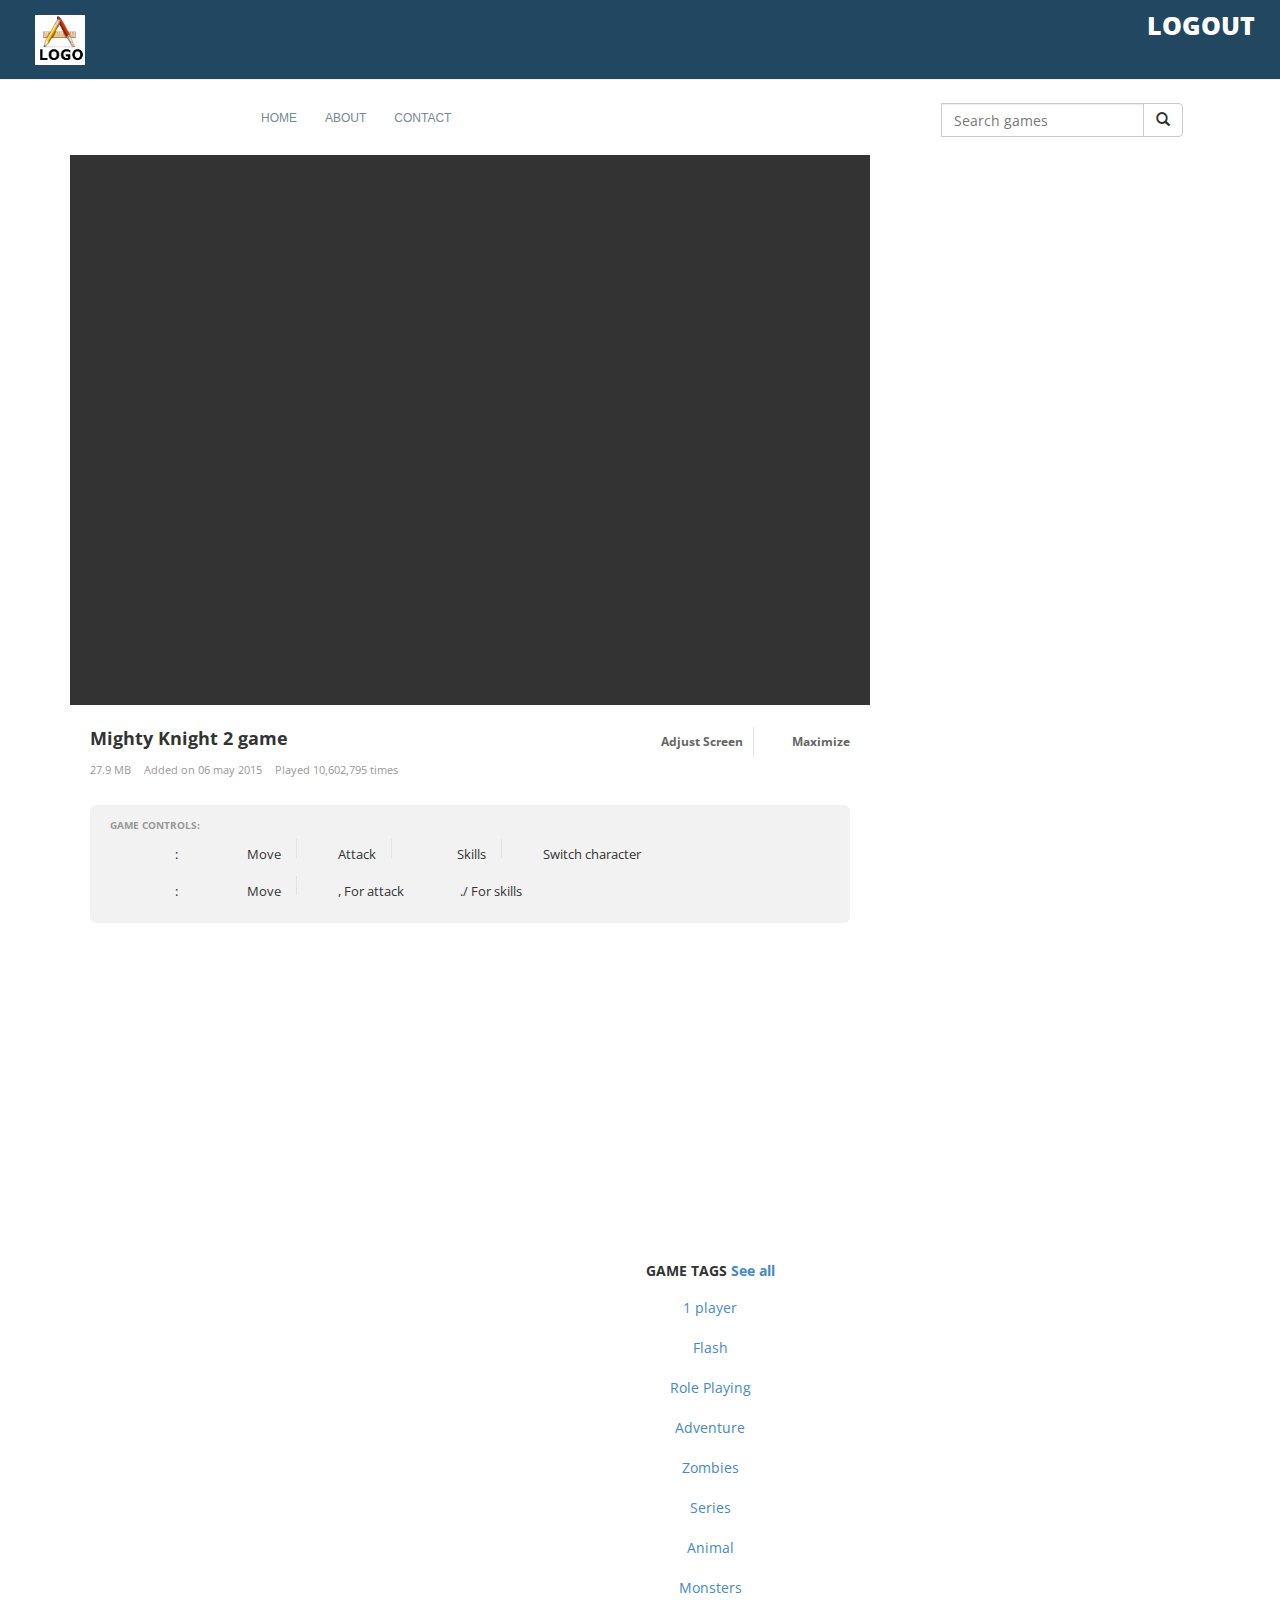
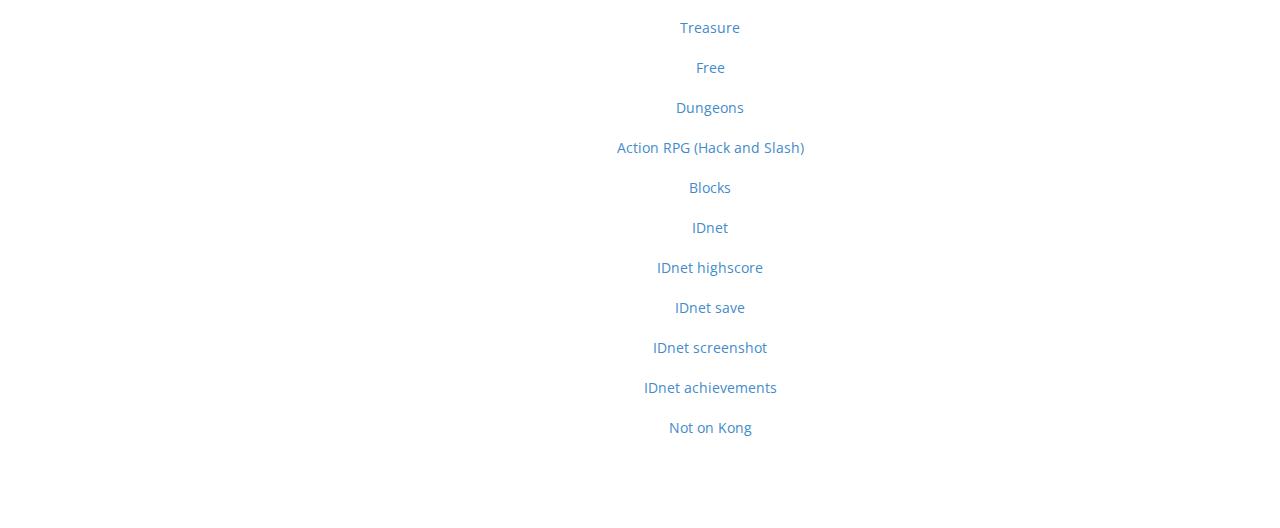
==== game-detail.html @ 51ca559b "init" ====
﻿<!DOCTYPE html>
<html xmlns="http://www.w3.org/1999/xhtml">
<head>
      <meta charset="utf-8" />
    <meta name="viewport" content="width=device-width, initial-scale=1.0" />
    <title>Simple Responsive Admin</title>
	<!-- BOOTSTRAP STYLES-->
    <link href="assets/css/bootstrap.css" rel="stylesheet" />
     <!-- FONTAWESOME STYLES-->
    <link href="assets/css/font-awesome.css" rel="stylesheet" />
        <!-- CUSTOM STYLES-->
    <link href="assets/css/custom.css" rel="stylesheet" />
     <!-- GOOGLE FONTS-->
   <link href='http://fonts.googleapis.com/css?family=Open+Sans' rel='stylesheet' type='text/css' />
</head>
<body>
     
           
          
    <div id="wrapper">
         <div class="navbar navbar-inverse navbar-fixed-top">
            <div class="adjust-nav">
                <div class="navbar-header">
                    <button type="button" class="navbar-toggle" data-toggle="collapse" data-target=".sidebar-collapse">
                        <span class="icon-bar"></span>
                        <span class="icon-bar"></span>
                        <span class="icon-bar"></span>
                    </button>
                    <a class="navbar-brand" href="#">
                        <img src="assets/img/logo.png"  height="50px" width="50px"/>

                    </a>
                    
                </div>
              
                <span class="logout-spn" >
                  <a href="#" style="color:#fff;">LOGOUT</a>  

                </span>
            </div>
        </div>

        <!-- /. NAV SIDE  -->
        <div id="page-wrapper-detail" >
            <div id="page-inner-detail">
				<div class="row">
					<div class="header_top">
					  <div class="header_top_left only-desktop">
						<ul class="top_nav col-lg-12">
						  <li><a href="index.html">Home</a></li>
						  <li><a href="#">About</a></li>
						  <li><a href="#">Contact</a></li>
						</ul>
					  </div>
					  <form accept-charset="UTF-8" action="/search" class="navbar-form" id="items-search-form" method="get">
						<div style="display:none"><input name="utf8" type="hidden" value="✓"></div>
						<div class="input-group">
						  <input id="kind" name="kind" type="hidden" value="game">
						  <input class="form-control query ui-autocomplete-input" id="q" name="q" placeholder="Search games" type="text" autocomplete="off">
						  <span class="input-group-btn">
							<button class="btn btn-default" type="submit">
							  <i class="glyphicon glyphicon-search"></i>
							</button>
						  </span>
						</div>
					</form>
					  <!-- <div class="header_top_right">
						<form action="#" class="search_form">
						  <input type="text" placeholder="Text to Search">
						  <input type="submit" value="">
						</form>
					  </div> -->
					</div>
				</div>              

             <!-- /. PAGE INNER  -->
            </div>
         <!-- /. PAGE WRAPPER  -->
        </div>
         
        <div class="container">
        	<div class="row item-show" itemscope="" itemtype="https://schema.org/VideoGame">
        		<div class="box no-padding item-rendering">
        			<div class="content">
        				<meta content="application/x-shockwave-flash" itemprop="fileFormat">
				      	<meta content="Windows, Macintosh, Linux, Chrome OS" itemprop="operatingSystem">
				      	<div class="item-container" data-focus-html5-content="false" data-focus-object="true" data-item-height="550" data-item-ratio-tolerant="false" data-item-supports-resizing="true" data-item-width="800" data-maximize="false" id="item-container">
			            <object classid="" width="800" height="550" id="afgv" class="afgv smart-frame-item-direct-container" data-supports-resizing="true" data-ratio-tolerant="false" align="middle">
						  <!--allowScriptAccess must always be set to always-->
						  <param name="allowScriptAccess" value="always">
						  <param name="allowFullScreen" value="false">
						  <param name="movie" value="http://img-ak.y8.com/swf/ima3_preloader_1.5.swf">
						  <param name="quality" value="high">
						  <param name="bgcolor" value="#ffffff">
						  <param name="flashvars" value="">
						  <embed src="http://img-ak.y8.com/swf/ima3_preloader_1.5.swf" class="afgv smart-frame-item-direct-container" data-supports-resizing="true" data-ratio-tolerant="false" quality="high" bgcolor="#000000" width="800" height="550" name="preloader" align="middle" allowscriptaccess="always" allowfullscreen="false" type="application/x-shockwave-flash" flashvars="" pluginspage="http://www.adobe.com/go/getflashplayer">
						</object>


				    <div style="position:relative;">
					  <object width="800" height="550" id="flash-content" align="middle" class="item-direct-container resizable afgv-item" style="display: block;">
					    <param name="allowScriptAccess" value="always">
					    <param name="quality" value="high">
					    <param name="wmode" value="window">
					    <param name="allowfullscreen" value="false">
					    <param name="allowfullscreeninteractive" value="false">
					    <param name="fullScreenAspectRatio" value="">
					    <param name="quality" value="">
					    <param name="play" value="true">
					    <param name="loop" value="true">
					    <param name="menu" value="">
					    <param name="hasPriority" value="true">
					  </object>
					</div>
				</div>
        			</div>
        			<div class="infos" id="details">
        				<h1 itemprop="name">
				          Mighty Knight 2 game
				        </h1>
				        <div class="screen-size-actions">
				        	<a class="adjust-button" href="#" id="adjust-button" style="display: inline-block;">
								<svg width="16px" height="14px" viewBox="0 2 16 14" version="1.1" xmlns="http://www.w3.org/2000/svg" xmlns:xlink="http://www.w3.org/1999/xlink">
								  <path id="Rectangle-49" stroke="none" fill="#999999" fill-rule="evenodd"></path>
								</svg>
							    Adjust Screen
							</a>
							<a class="maximize-button" href="#" id="maximize-button">
							   	<svg width="16px" height="14px" viewBox="0 2 16 14" version="1.1" xmlns="http://www.w3.org/2000/svg" xmlns:xlink="http://www.w3.org/1999/xlink">
							  	<path id="Rectangle-49" stroke="none" fill="#999999" fill-rule="evenodd"></path>
								</svg>
							    Maximize
							</a>
				        </div>
				        <div class="sub-infos">
				          <span>
				            27.9 MB
				          </span>
				        <span>
				          <span itemprop="datePublished">Added on 06 may 2015</span>
				          <span>Played 10,602,795 times</span>
				        </span>
				      </div>
				      <div class="row controls">
				          <div class="col-md-12">
				            <h5>Game controls:</h5>
				              <div class="keys-for-game centered-list">
								  <ul>
								      <li>
								          <div class="key-definition key-definition-pl1">
								            <div class="keyboard-key key-pl1"></div>&nbsp;:
								          </div>
								          <div class="key-definition key-definition-wasd">
								            <div class="keyboard-key key-wasd"></div>&nbsp;Move
								          </div>
								          <div class="key-definition key-definition-f">
								            <div class="keyboard-key key-f"></div>&nbsp;Attack
								          </div>
								          <div class="key-definition key-definition-g-h">
								            <div class="keyboard-key key-g"></div><div class="keyboard-key key-h"></div>&nbsp;Skills
								          </div>
								          <div class="key-definition key-definition-space">
								            <div class="keyboard-key key-space"></div>&nbsp;Switch character
								          </div>
								      </li>
							      	<li>
							          <div class="key-definition key-definition-pl2">
							            <div class="keyboard-key key-pl2"></div>&nbsp;:
							          </div>
							          <div class="key-definition key-definition-arrow">
							            <div class="keyboard-key key-arrow"></div>&nbsp;Move
							          </div>
							          <div class="key-definition key-definition-32">
							            <div class="keyboard-key key-32"></div>&nbsp;, For attack
							          </div>
							          <div class="key-definition key-definition-32">
							            <div class="keyboard-key key-32"></div>&nbsp;./ For skills
							          </div>
							      	</li>
							  </ul>
							</div>
				          </div>
				        </div>
        			</div>
        			<div class="right">
				    	<div class="box ads">
				      		<div class="row">
				        		<div class="" id="div-gpt-ad-2" style="width:300px; height:250px;margin:auto"><div id="google_ads_iframe_/83578953/adsense_1__container__" style="border: 0pt none;"><iframe id="google_ads_iframe_/83578953/adsense_1" title="3rd party ad content" name="google_ads_iframe_/83578953/adsense_1" width="300" height="250" scrolling="no" marginwidth="0" marginheight="0" frameborder="0" srcdoc="" style="border: 0px; vertical-align: bottom;"></iframe></div></div>
				      		</div>
				    	</div>
				    	<div class="box tags">
					      <div class="row">
					        <div class="col-md-12">
					          <h5>
					            GAME TAGS
					            <a href="http://www.y8.com/tags">See all</a>
					          </h5>
					        </div>
					      </div>

					      <div class="row">
					        <div class="col-md-12 tags-list">
				            <a href="/tags/1_Player"><i class="tag-36x28 tag-36x28-games tag-36x28-10"></i><p>1 player</p></a>
				            <a href="/tags/Flash"><i class="tag-36x28 tag-36x28-games tag-36x28-11"></i><p>Flash</p></a>
				            <a href="/tags/Role_Playing"><i class="tag-36x28 tag-36x28-games tag-36x28-12"></i><p>Role Playing</p></a>
				            <a href="/tags/Adventure"><i class="tag-36x28 tag-36x28-games tag-36x28-19"></i><p>Adventure</p></a>
				            <a href="/tags/Zombies"><i class="tag-36x28 tag-36x28-games tag-36x28-84"></i><p>Zombies</p></a>
				            <a href="/tags/Series"><i class="tag-36x28 tag-36x28-games tag-36x28-140"></i><p>Series</p></a>
				            <a href="/tags/Animal"><i class="tag-36x28 tag-36x28-games tag-36x28-179"></i><p>Animal</p></a>
				            <a href="/tags/Monsters"><i class="tag-36x28 tag-36x28-games tag-36x28-252"></i><p>Monsters</p></a>
				            <a href="/tags/Treasure"><i class="tag-36x28 tag-36x28-games tag-36x28-284"></i><p>Treasure</p></a>
				            <a href="/tags/Free_Game"><i class="tag-36x28 tag-36x28-games tag-36x28-320"></i><p>Free</p></a>
				            <a href="/tags/Dungeons"><i class="tag-36x28 tag-36x28-games tag-36x28-321"></i><p>Dungeons</p></a>
				            <a href="/tags/action_rpg_hack_and_slash_"><i class="tag-36x28 tag-36x28-games tag-36x28-322"></i><p>Action RPG (Hack and Slash)</p></a>
				            <a href="/tags/blocks"><i class="tag-36x28 tag-36x28-games tag-36x28-338"></i><p>Blocks</p></a>
				            <a href="/tags/idnet"><i class="tag-36x28 tag-36x28-games tag-36x28-347"></i><p>IDnet</p></a>
				            <a href="/tags/idnet_highscore"><i class="tag-36x28 tag-36x28-games tag-36x28-751"></i><p>IDnet highscore</p></a>
				            <a href="/tags/idnet_save"><i class="tag-36x28 tag-36x28-games tag-36x28-755"></i><p>IDnet save</p></a>
				            <a href="/tags/idnet_screenshot"><i class="tag-36x28 tag-36x28-games tag-36x28-756"></i><p>IDnet screenshot</p></a>
				            <a href="/tags/idnet_achievements"><i class="tag-36x28 tag-36x28-games tag-36x28-759"></i><p>IDnet achievements</p></a>
				            <a href="/tags/not_on_kong"><i class="tag-36x28 tag-36x28-games tag-36x28-1124"></i><p>Not on Kong</p></a>
				        </div>
				      </div>
				    </div>
        		</div>
        	</div>
        </div>

     <!-- /. WRAPPER  -->
    <!-- SCRIPTS -AT THE BOTOM TO REDUCE THE LOAD TIME-->
    <!-- JQUERY SCRIPTS -->
    <script src="assets/js/jquery-1.10.2.js"></script>
      <!-- BOOTSTRAP SCRIPTS -->
    <script src="assets/js/bootstrap.min.js"></script>
      <!-- CUSTOM SCRIPTS -->
    <script src="assets/js/custom.js"></script>
    
   
</body>
</html>
---- assets/css/custom.css ----
/*=============================================================
    Authour URI: www.binarycart.com
    License: Commons Attribution 3.0

    http://creativecommons.org/licenses/by/3.0/

    100% To use For Personal And Commercial Use.
    IN EXCHANGE JUST GIVE US CREDITS AND TELL YOUR FRIENDS ABOUT US
   
    ========================================================  */
/*==============================================
    GENERAL  STYLES    
    =============================================*/
	
.header_top{ display:inline; float:left; width:100%;}
.header_top_left{ 
	float:left;
	display:inline;
	width:70%;
	padding-top: 10px
}
.top_nav li{ display:inline-block}
.top_nav li a{ color:#798992; display:inline-block; font-family:"Oswald",sans-serif; font-size:12px; padding:8px 24px 8px 0px; text-transform:uppercase; -webkit-transition:all 0.5; -o-transition:all 0.5; transition:all 0.5}
.top_nav li a:hover{ color:#FFA500; text-decoration:none; outline:none}
.header_top .navbar-form {
	padding: 10px 28px;
}

body {
    font-family: 'Open Sans', sans-serif;
    line-height:30px;
}

 #wrapper {
    width: 100%;
    margin-top:50px;
}

#page-wrapper {
    padding: 15px 0;
    min-height: 600px;
    background:#F3F3F3;
}

#page-wrapper-detail {
    padding: 15px 0;
    height: 20px;
    background:transparent;
}

#page-inner {
    width:98%;
    margin:10px 20px 10px 0px;
    background-color:#fff!important;
    padding:10px;
    min-height:1050px;
}
#page-inner-detail {
    width:98%;
    margin:10px 20px 10px 0px;
    background-color:#fff!important;
    padding:10px;
}
.pad-top {
    padding-top:15px;
}

.navbar-brand {
	min-height: 40px;
	height: 50px;
	width: 50px;
    margin-left: 20px;
}
/*==============================================
    MENU STYLES    
    =============================================*/

.sidebar-collapse .nav {
	padding:0;
    padding-top:50px;
}

.sidebar-collapse > .nav > li > a {
	padding:15px 0 15px 34px;
    color: #214761;
    font-weight: 900;
    font-size: 14px;
}
/*.sidebar-collapse > .nav > li {
	border-bottom:1px solid #e1e1e1;
}*/
.sidebar-collapse .nav > li > a:hover,
.sidebar-collapse .nav > li > a:focus {
	
	background:#F3F3F3;
	outline:0;
}

.navbar-side {
	border:none;
	background-color: #fff;
	
}
.navbar-inverse {

background-color: #214761;
border-color: #F0F0F0;
min-height: 80px;
}

.nav > li > a > i {
    margin-right:10px;
}
.logout-spn {
    float:right;
    color:#fff;
    font-size:25px;
    font-weight:800;
    margin:20px;
    margin: 10px 25px 10px 50px;
}
    .logout-spn a {
        text-decoration:none;
    }
.active-link {
    background-color:#f3f3f3;
}
    
/*==============================================
    FOOTER STYLES     
    =============================================*/
.footer {
    background-color:#214761;
    width:100%;
    color:#fff;
    padding:20px 50px 20px 50px;
     padding-left:20px;
}

.footer > a, .footer>a:hover {
   
	color:#fff;
}

/*==============================================
    MEDIA QUERIES     
    =============================================*/
 
 @media (min-width: 800px) {
     #page-wrapper{
        margin: 0 0 0 226px;
        padding: 15px 10px;
        min-height: 1050px;
		
    }
    #page-wrapper-detail {
        margin: 0 0 0 226px;
        padding: 15px 10px;
    }
    .navbar-side {
        z-index: 1;
        position: absolute;
        width: 226px;
    }
    .col-md-1, .col-md-10, .col-md-11, .col-md-12, .col-md-2, .col-md-3, .col-md-4, .col-md-5, .col-md-6, .col-md-7, .col-md-8, .col-md-9 {
        padding: 0 20px;
    }
}

/*==============================================
    DATA SHOWING   
    =============================================*/

.row {
    margin-right: 0;
    margin-left: 0;
}

.box .row:first-child {
    margin-top: 0;
}

.box .row {
    margin: 15px 0;
}

.box h5 {
    display: block;
    font-size: 14px;
    font-weight: bold;
    margin: 0;
}

.items-grid .row#items_container .item {
	margin-left: 20px;
    width: 180px;
}
.items-grid .item {
    float: left;
    margin-bottom: 20px;
    margin-top: 0;
    padding: 0;
    position: relative;
}

.items-grid .item a {
    display: block;
    overflow: hidden;
    text-decoration: none;
    text-overflow: ellipsis;
    white-space: nowrap;
}
.items-grid .item .thumb-img-container {
    height: 135px;
    width: 180px;
}
.items-grid .item .thumb {
    border-top-left-radius: 4px;
    border-top-right-radius: 4px;
    height: 100%;
    position: relative;
    width: 100%;
}

.items-grid .item .infos {
    background: #efefef;
    border-bottom-left-radius: 4px;
    border-bottom-right-radius: 4px;
    padding: 10px;
}
.items-grid .item .infos p {
    margin: 0;
}

body .ltr {
    direction: ltr;
}

.items-grid .item .infos p.title {
    color: #333;
    font-size: 13px;
    font-weight: bold;
    overflow: hidden;
    text-overflow: ellipsis;
    white-space: nowrap;
}
.items-grid .item .infos p.rating {
    color: #666;
    display: inline-block;
    font-size: 11px;
}
.items-grid .item .infos p.rating .number {
    color: #549f02;
    font-weight: bold;
}

.items-grid .item .infos p.plays-count {
    color: #666;
    display: inline-block;
    font-size: 11px;
}


body.items.show .wider {
    display: block;
    width: auto !important;
}
@media (min-width: 800px)
body.items.show .item-rendering {
    margin-bottom: 20px;
}
@media (min-width: 800px)
body.items.index .box, body.items.search .box, body.items.tag .box, body.items.newest .box, body.items.best .box, body.items.popular .box, body.categories.show .box, body.categories.category_tag_intersection .box, body.items.tag_intersection .box, body.items.search .box, body.items.house_games .box, body.played_games .box, body.liked_games .box, body.index.tags .box, body.profiles.show .box, body.contacts.new .box, body.contacts.create .box, body.items.new .box, body.static.privacy .box, body.static.terms .box, body.items.show .box, body.pages.not_found .box, body.studios.show .box {
    -webkit-box-shadow: 0 1px 2px 0 rgba(0,0,0,0.2);
    -moz-box-shadow: 0 1px 2px 0 rgba(0,0,0,0.2);
    box-shadow: 0 1px 2px 0 rgba(0,0,0,0.2);
    border-radius: 2px;
    -moz-border-radius: 2px;
    -webkit-border-radius: 2px;
}
.item-show .item-rendering {
    display: inline-block;
    text-align: center;
}
.box.no-padding {
    padding: 0;
}
.box {
    background: #fff;
    margin-bottom: 20px;
    padding: 20px 0;
}

.item-show .box>.content {
    position: relative;
}
.item-show .item-container {
    background: #333;
    text-align: center;
}
.item-show .content object, .item-show .content iframe, .item-show .content embed {
    margin: 0 auto;
}
.afgv {
    display: none;
    z-index: 10;
}
.html5-ima-overlay {
    background-color: #000;
    display: none;
    margin: 0 auto;
    text-align: center;
    z-index: 10;
}

.item-show .infos {
    padding: 20px 20px;
    text-align: left;
}
.item-show .infos h1 {
    display: inline-block;
    font-size: 18px;
    font-weight: bold;
    margin: 0 0 5px;
    padding: 0;
}
.item-show .infos .screen-size-actions {
    float: right;
    margin-top: 1px;
}
.item-show .infos .screen-size-actions a {
    border-right: 1px solid #e3e3e3;
    color: #666;
    display: inline-block;
    font-size: 12px;
    font-weight: bold;
    margin-right: 10px;
    padding-right: 10px;
}
.item-show .infos .screen-size-actions a svg {
    margin-right: 5px;
    position: relative;
    top: 2px;
}
.item-show .infos .screen-size-actions a:last-child {
    border: 0;
    margin-right: 0;
    padding-right: 0;
}
.item-show .infos .sub-infos {
    color: #999;
    display: block;
    font-size: 11px;
    margin: 0 0 20px;
}
.item-show .infos .sub-infos span {
    margin: 0 10px 0 0;
}
.item-show .infos .controls {
    -moz-border-radius: 6px;
    -webkit-border-radius: 6px;
    background: #f2f2f2;
    margin: 0;
}
.item-show .infos .controls h5 {
    color: #999;
    font-size: 10px;
    margin: 15px 0 10px;
    text-transform: uppercase;
}
.box h5 {
    display: block;
    font-size: 14px;
    font-weight: bold;
    margin: 0;
}
.keys-for-game {
    margin-bottom: 8px;
    text-align: left;
}
.keys-for-game ul {
    margin: 0;
    padding: 0;
}
.keys-for-game li {
    display: block;
    margin: 0;
    text-align: left;
}
.key-pl1 {
    background-position: 0 -660px;
    height: 22px;
    width: 60px !important;
}
.keys-for-game .key-definition.key-definition-pl1, .keys-for-game .key-definition.key-definition-pl2, .keys-for-game .key-definition.key-definition-32, .keys-for-game .key-definition:last-child {
    border: 0;
}
.keys-for-game .key-definition {
    background: #f2f2f2;
    border-right: 1px solid #e3e3e3;
    font-size: 13px;
    height: 19px;
    margin: 0 10px 18px 0;
    padding: 0 15px 0 0;
    width: auto;
}
[class*='key-'] {
    background: url(/assets/icons/keyboard/key.png) no-repeat top left;
    height: 22px;
    position: relative;
    top: -2px;
    width: 22px;
}
.keyboard-key {
    margin: 0 1px;
    vertical-align: middle;
}
.keys-for-game .key-definition, .keyboard-key {
    display: inline-block;
    zoom: 1;
}
.key-wasd {
    background-position: 0 -773px;
    height: 24px;
    width: 35px;
}
.key-f {
    background-position: 0 -506px;
}
.key-g {
    background-position: 0 -528px;
}
.key-h {
    background-position: 0 -550px;
}
.keys-for-game .key-definition.key-definition-pl1, .keys-for-game .key-definition.key-definition-pl2, .keys-for-game .key-definition.key-definition-32, .keys-for-game .key-definition:last-child {
    border: 0;
}
.key-pl2 {
    background-position: 0 -682px;
    height: 22px;
    width: 60px;
}
.key-arrow {
    background-position: 0 -749px;
    height: 24px;
    width: 35px;
}

.item-show .right {
    display: inline-block;
    float: right;
    vertical-align: top;
    width: 320px;
}

.item-show .right .ads {
    padding-bottom: 5px;
    padding-top: 10px;
}
.box {
    background: #fff;
    margin-bottom: 20px;
    padding: 20px 0;
}

body.items.index .box, body.items.search .box, body.items.tag .box, body.items.newest .box, body.items.best .box, body.items.popular .box, body.categories.show .box, body.categories.category_tag_intersection .box, body.items.tag_intersection .box, body.items.search .box, body.items.house_games .box, body.played_games .box, body.liked_games .box, body.index.tags .box, body.profiles.show .box, body.contacts.new .box, body.contacts.create .box, body.items.new .box, body.static.privacy .box, body.static.terms .box, body.items.show .box, body.pages.not_found .box, body.studios.show .box {
    -webkit-box-shadow: 0 1px 2px 0 rgba(0,0,0,0.2);
    -moz-box-shadow: 0 1px 2px 0 rgba(0,0,0,0.2);
    box-shadow: 0 1px 2px 0 rgba(0,0,0,0.2);
    border-radius: 2px;
    -moz-border-radius: 2px;
    -webkit-border-radius: 2px;
}
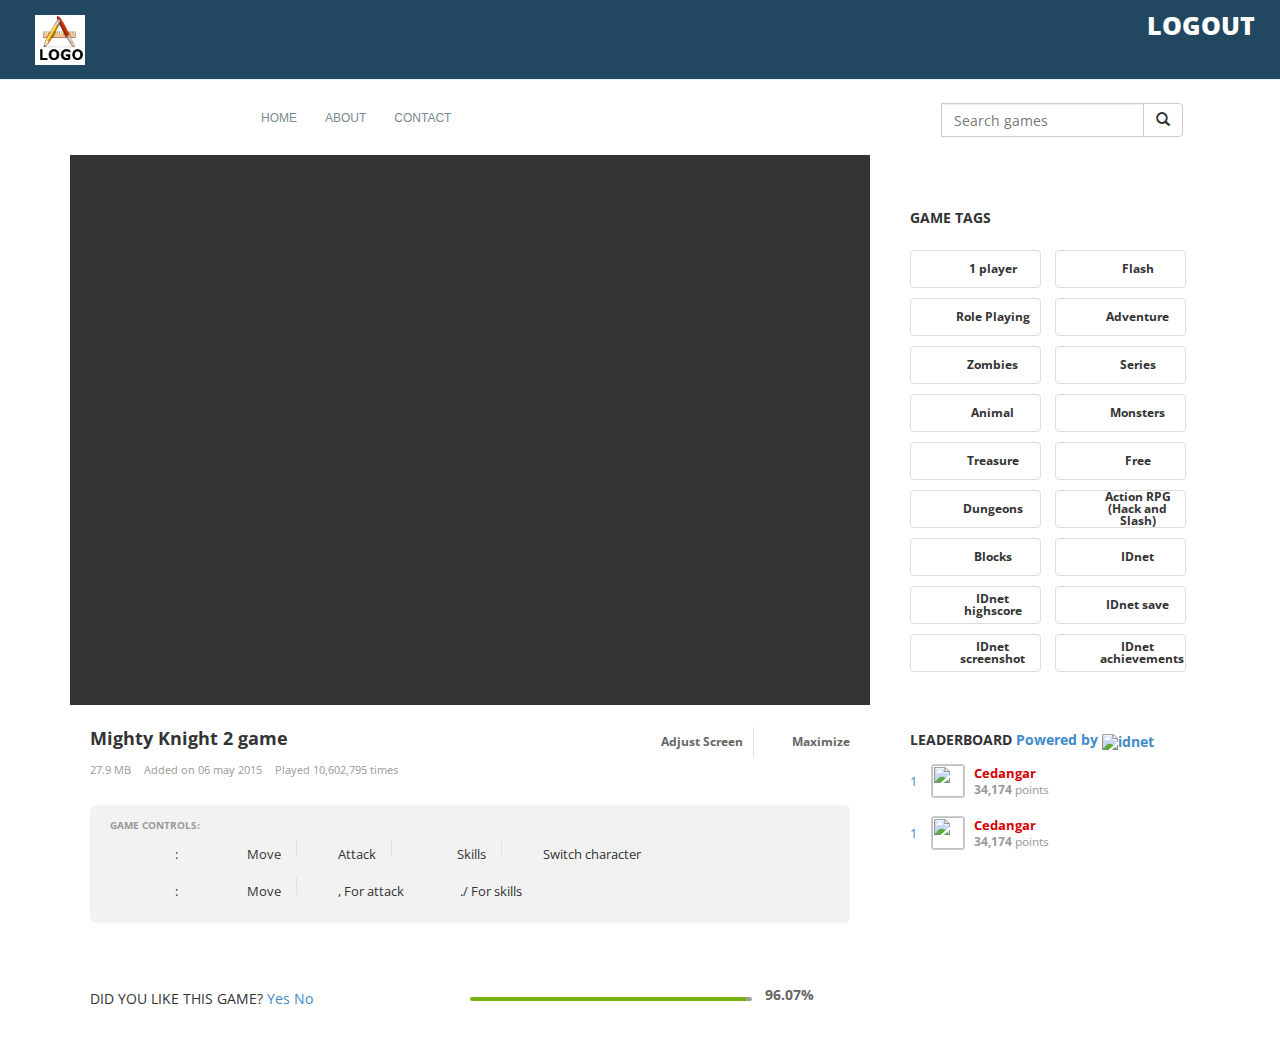
==== commit fe6cce10: "updated detail page" ====
--- a/game-detail.html
+++ b/game-detail.html
@@ -113,118 +113,187 @@
 					  </object>
 					</div>
 				</div>
-        			</div>
-        			<div class="infos" id="details">
-        				<h1 itemprop="name">
-				          Mighty Knight 2 game
-				        </h1>
-				        <div class="screen-size-actions">
-				        	<a class="adjust-button" href="#" id="adjust-button" style="display: inline-block;">
-								<svg width="16px" height="14px" viewBox="0 2 16 14" version="1.1" xmlns="http://www.w3.org/2000/svg" xmlns:xlink="http://www.w3.org/1999/xlink">
-								  <path id="Rectangle-49" stroke="none" fill="#999999" fill-rule="evenodd"></path>
-								</svg>
-							    Adjust Screen
+        	</div>
+			<div class="infos" id="details">
+				<h1 itemprop="name">
+		          Mighty Knight 2 game
+		        </h1>
+		        <div class="screen-size-actions">
+		        	<a class="adjust-button" href="#" id="adjust-button" style="display: inline-block;">
+						<svg width="16px" height="14px" viewBox="0 2 16 14" version="1.1" xmlns="http://www.w3.org/2000/svg" xmlns:xlink="http://www.w3.org/1999/xlink">
+						  <path id="Rectangle-49" stroke="none" fill="#999999" fill-rule="evenodd"></path>
+						</svg>
+					    Adjust Screen
+					</a>
+					<a class="maximize-button" href="#" id="maximize-button">
+					   	<svg width="16px" height="14px" viewBox="0 2 16 14" version="1.1" xmlns="http://www.w3.org/2000/svg" xmlns:xlink="http://www.w3.org/1999/xlink">
+					  	<path id="Rectangle-49" stroke="none" fill="#999999" fill-rule="evenodd"></path>
+						</svg>
+					    Maximize
+					</a>
+		        </div>
+		        <div class="sub-infos">
+		          <span>
+		            27.9 MB
+		          </span>
+		        <span>
+		          <span itemprop="datePublished">Added on 06 may 2015</span>
+		          <span>Played 10,602,795 times</span>
+		        </span>
+		      </div>
+		      <div class="row controls">
+		          <div class="col-md-12">
+		            <h5>Game controls:</h5>
+		              <div class="keys-for-game centered-list">
+						  <ul>
+						      <li>
+						          <div class="key-definition key-definition-pl1">
+						            <div class="keyboard-key key-pl1"></div>&nbsp;:
+						          </div>
+						          <div class="key-definition key-definition-wasd">
+						            <div class="keyboard-key key-wasd"></div>&nbsp;Move
+						          </div>
+						          <div class="key-definition key-definition-f">
+						            <div class="keyboard-key key-f"></div>&nbsp;Attack
+						          </div>
+						          <div class="key-definition key-definition-g-h">
+						            <div class="keyboard-key key-g"></div><div class="keyboard-key key-h"></div>&nbsp;Skills
+						          </div>
+						          <div class="key-definition key-definition-space">
+						            <div class="keyboard-key key-space"></div>&nbsp;Switch character
+						          </div>
+						      </li>
+					      	<li>
+					          <div class="key-definition key-definition-pl2">
+					            <div class="keyboard-key key-pl2"></div>&nbsp;:
+					          </div>
+					          <div class="key-definition key-definition-arrow">
+					            <div class="keyboard-key key-arrow"></div>&nbsp;Move
+					          </div>
+					          <div class="key-definition key-definition-32">
+					            <div class="keyboard-key key-32"></div>&nbsp;, For attack
+					          </div>
+					          <div class="key-definition key-definition-32">
+					            <div class="keyboard-key key-32"></div>&nbsp;./ For skills
+					          </div>
+					      	</li>
+					  </ul>
+					</div>
+		          </div>
+		        </div>
+			  </div>
+        	</div>
+        	<div class="right">
+		    	<div class="box ads">
+		      		<div class="row">
+		      		</div>
+		    	</div>
+		    	<div class="box tags">
+			      <div class="row">
+			        <div class="col-md-12">
+			          <h5>
+			            GAME TAGS
+			          </h5>
+			        </div>
+			      </div>
+
+			      <div class="row">
+			        <div class="col-md-12 tags-list">
+		            <a href="/tags/1_Player"><i class="tag-36x28 tag-36x28-games tag-36x28-10"></i><p>1 player</p></a>
+		            <a href="/tags/Flash"><i class="tag-36x28 tag-36x28-games tag-36x28-11"></i><p>Flash</p></a>
+		            <a href="/tags/Role_Playing"><i class="tag-36x28 tag-36x28-games tag-36x28-12"></i><p>Role Playing</p></a>
+		            <a href="/tags/Adventure"><i class="tag-36x28 tag-36x28-games tag-36x28-19"></i><p>Adventure</p></a>
+		            <a href="/tags/Zombies"><i class="tag-36x28 tag-36x28-games tag-36x28-84"></i><p>Zombies</p></a>
+		            <a href="/tags/Series"><i class="tag-36x28 tag-36x28-games tag-36x28-140"></i><p>Series</p></a>
+		            <a href="/tags/Animal"><i class="tag-36x28 tag-36x28-games tag-36x28-179"></i><p>Animal</p></a>
+		            <a href="/tags/Monsters"><i class="tag-36x28 tag-36x28-games tag-36x28-252"></i><p>Monsters</p></a>
+		            <a href="/tags/Treasure"><i class="tag-36x28 tag-36x28-games tag-36x28-284"></i><p>Treasure</p></a>
+		            <a href="/tags/Free_Game"><i class="tag-36x28 tag-36x28-games tag-36x28-320"></i><p>Free</p></a>
+		            <a href="/tags/Dungeons"><i class="tag-36x28 tag-36x28-games tag-36x28-321"></i><p>Dungeons</p></a>
+		            <a href="/tags/action_rpg_hack_and_slash_"><i class="tag-36x28 tag-36x28-games tag-36x28-322"></i><p>Action RPG (Hack and Slash)</p></a>
+		            <a href="/tags/blocks"><i class="tag-36x28 tag-36x28-games tag-36x28-338"></i><p>Blocks</p></a>
+		            <a href="/tags/idnet"><i class="tag-36x28 tag-36x28-games tag-36x28-347"></i><p>IDnet</p></a>
+		            <a href="/tags/idnet_highscore"><i class="tag-36x28 tag-36x28-games tag-36x28-751"></i><p>IDnet highscore</p></a>
+		            <a href="/tags/idnet_save"><i class="tag-36x28 tag-36x28-games tag-36x28-755"></i><p>IDnet save</p></a>
+		            <a href="/tags/idnet_screenshot"><i class="tag-36x28 tag-36x28-games tag-36x28-756"></i><p>IDnet screenshot</p></a>
+		            <a href="/tags/idnet_achievements"><i class="tag-36x28 tag-36x28-games tag-36x28-759"></i><p>IDnet achievements</p></a>
+		        </div>
+		      </div>
+		    </div>
+		    <div class="box idnet-leaderboard">
+        		<div class="row">
+          			<div class="col-md-12">
+          				<h5>
+			              LEADERBOARD
+			              	<a href="http://www.id.net">
+			                	Powered by <img align="top" alt="idnet" src="http://img-ak.y8.com/assets/idnet-logo_small-b6c17cd5ac4d6123b9e2c4c7e3d13db878c0e0fa4afb6b9b80d38694119d78ba.png">
+							</a>           
+						</h5>
+          			</div>
+          		</div>
+          		<div class="row leaderboard-list">
+          			<div class="col-md-12">
+          				<div id="idnet-leaderboard" data-load-avatars="true" data-visible-pages="3" data-per-page="5" data-default-avatar="http://img-ak.y8.com/assets/avatar-small-60840c5dd68a6f1e4ac23adb4a4f055b9b0220d1a7f02820336124a90bd9c196.png">
+          					<a class="member" href="/users/592c75dbbbddbd15922b834e/Cedangar" target="_blank" data-playerid="592c75dbbbddbd15922b834e">
+							    <div class="number">1</div>
+							    <img class="avatar" src="http://cdn.id.net/profile_pictures/58e68946bbddbd4ed300764b-medium.jpg">
+							    <div class="text">
+							      <span class="name">Cedangar</span>
+							      <br>
+							      <span class="points"><b>34,174</b> points</span>
+							    </div>
 							</a>
-							<a class="maximize-button" href="#" id="maximize-button">
-							   	<svg width="16px" height="14px" viewBox="0 2 16 14" version="1.1" xmlns="http://www.w3.org/2000/svg" xmlns:xlink="http://www.w3.org/1999/xlink">
-							  	<path id="Rectangle-49" stroke="none" fill="#999999" fill-rule="evenodd"></path>
-								</svg>
-							    Maximize
+							<a class="member" href="/users/592c75dbbbddbd15922b834e/Cedangar#" target="_blank" data-playerid="">
+							    <div class="number">1</div>
+							    <img class="avatar" src="http://cdn.id.net/profile_pictures/58e68946bbddbd4ed300764b-medium.jpg">
+							    <div class="text">
+							      <span class="name">Cedangar</span>
+							      <br>
+							      <span class="points"><b>34,174</b> points</span>
+							    </div>
 							</a>
-				        </div>
-				        <div class="sub-infos">
-				          <span>
-				            27.9 MB
-				          </span>
-				        <span>
-				          <span itemprop="datePublished">Added on 06 may 2015</span>
-				          <span>Played 10,602,795 times</span>
-				        </span>
-				      </div>
-				      <div class="row controls">
-				          <div class="col-md-12">
-				            <h5>Game controls:</h5>
-				              <div class="keys-for-game centered-list">
-								  <ul>
-								      <li>
-								          <div class="key-definition key-definition-pl1">
-								            <div class="keyboard-key key-pl1"></div>&nbsp;:
-								          </div>
-								          <div class="key-definition key-definition-wasd">
-								            <div class="keyboard-key key-wasd"></div>&nbsp;Move
-								          </div>
-								          <div class="key-definition key-definition-f">
-								            <div class="keyboard-key key-f"></div>&nbsp;Attack
-								          </div>
-								          <div class="key-definition key-definition-g-h">
-								            <div class="keyboard-key key-g"></div><div class="keyboard-key key-h"></div>&nbsp;Skills
-								          </div>
-								          <div class="key-definition key-definition-space">
-								            <div class="keyboard-key key-space"></div>&nbsp;Switch character
-								          </div>
-								      </li>
-							      	<li>
-							          <div class="key-definition key-definition-pl2">
-							            <div class="keyboard-key key-pl2"></div>&nbsp;:
-							          </div>
-							          <div class="key-definition key-definition-arrow">
-							            <div class="keyboard-key key-arrow"></div>&nbsp;Move
-							          </div>
-							          <div class="key-definition key-definition-32">
-							            <div class="keyboard-key key-32"></div>&nbsp;, For attack
-							          </div>
-							          <div class="key-definition key-definition-32">
-							            <div class="keyboard-key key-32"></div>&nbsp;./ For skills
-							          </div>
-							      	</li>
-							  </ul>
-							</div>
-				          </div>
-				        </div>
-        			</div>
-        			<div class="right">
-				    	<div class="box ads">
-				      		<div class="row">
-				        		<div class="" id="div-gpt-ad-2" style="width:300px; height:250px;margin:auto"><div id="google_ads_iframe_/83578953/adsense_1__container__" style="border: 0pt none;"><iframe id="google_ads_iframe_/83578953/adsense_1" title="3rd party ad content" name="google_ads_iframe_/83578953/adsense_1" width="300" height="250" scrolling="no" marginwidth="0" marginheight="0" frameborder="0" srcdoc="" style="border: 0px; vertical-align: bottom;"></iframe></div></div>
-				      		</div>
-				    	</div>
-				    	<div class="box tags">
-					      <div class="row">
-					        <div class="col-md-12">
-					          <h5>
-					            GAME TAGS
-					            <a href="http://www.y8.com/tags">See all</a>
-					          </h5>
+          				</div>
+          			</div>
+          		</div>
+          	</div>
+
+		</div>
+		<div class="left">
+			<div class="box vote">
+				<div class="row voting-container">
+  					<div class="col-md-4">
+					    <div id="voting-buttons-container" class="voting-buttons-container center-aligned" style="display: inline-block;">
+					      <span style="text-transform: uppercase;">
+					        Did you like this game?
+					      </span>
+					      <a href="#" data-item-id="139240" id="voting-button-yes">
+					        <i class="icon-thumbs-up"></i> Yes
+					      </a>
+					      <a href="#" data-item-id="139240" id="voting-button-no">
+					        <i class="icon-thumbs-down"></i> No
+					      </a>
+					    </div>
+					</div>
+  					<div class="col-md-4" itemscope="" itemprop="aggregateRating" itemtype="http://schema.org/AggregateRating">
+					    <div class="rating center-aligned" itemprop="ratingValue">96.07%</div>
+					    <meta itemprop="ratingCount" content="1220">
+					    <meta itemprop="bestRating" content="100%">
+					    <meta itemprop="worstRating" content="0%">
+					    <div class="meter-container">
+					      <div class="meter center-aligned">
+					        <div class="meter-up center-aligned half-border" style="width: 97%;">
 					        </div>
+					          <div class="meter-separator center-aligned" style="width: 1%;">
+					          </div>
+					          <div class="meter-down center-aligned" style="width: 2%;">
+					          </div>
 					      </div>
-
-					      <div class="row">
-					        <div class="col-md-12 tags-list">
-				            <a href="/tags/1_Player"><i class="tag-36x28 tag-36x28-games tag-36x28-10"></i><p>1 player</p></a>
-				            <a href="/tags/Flash"><i class="tag-36x28 tag-36x28-games tag-36x28-11"></i><p>Flash</p></a>
-				            <a href="/tags/Role_Playing"><i class="tag-36x28 tag-36x28-games tag-36x28-12"></i><p>Role Playing</p></a>
-				            <a href="/tags/Adventure"><i class="tag-36x28 tag-36x28-games tag-36x28-19"></i><p>Adventure</p></a>
-				            <a href="/tags/Zombies"><i class="tag-36x28 tag-36x28-games tag-36x28-84"></i><p>Zombies</p></a>
-				            <a href="/tags/Series"><i class="tag-36x28 tag-36x28-games tag-36x28-140"></i><p>Series</p></a>
-				            <a href="/tags/Animal"><i class="tag-36x28 tag-36x28-games tag-36x28-179"></i><p>Animal</p></a>
-				            <a href="/tags/Monsters"><i class="tag-36x28 tag-36x28-games tag-36x28-252"></i><p>Monsters</p></a>
-				            <a href="/tags/Treasure"><i class="tag-36x28 tag-36x28-games tag-36x28-284"></i><p>Treasure</p></a>
-				            <a href="/tags/Free_Game"><i class="tag-36x28 tag-36x28-games tag-36x28-320"></i><p>Free</p></a>
-				            <a href="/tags/Dungeons"><i class="tag-36x28 tag-36x28-games tag-36x28-321"></i><p>Dungeons</p></a>
-				            <a href="/tags/action_rpg_hack_and_slash_"><i class="tag-36x28 tag-36x28-games tag-36x28-322"></i><p>Action RPG (Hack and Slash)</p></a>
-				            <a href="/tags/blocks"><i class="tag-36x28 tag-36x28-games tag-36x28-338"></i><p>Blocks</p></a>
-				            <a href="/tags/idnet"><i class="tag-36x28 tag-36x28-games tag-36x28-347"></i><p>IDnet</p></a>
-				            <a href="/tags/idnet_highscore"><i class="tag-36x28 tag-36x28-games tag-36x28-751"></i><p>IDnet highscore</p></a>
-				            <a href="/tags/idnet_save"><i class="tag-36x28 tag-36x28-games tag-36x28-755"></i><p>IDnet save</p></a>
-				            <a href="/tags/idnet_screenshot"><i class="tag-36x28 tag-36x28-games tag-36x28-756"></i><p>IDnet screenshot</p></a>
-				            <a href="/tags/idnet_achievements"><i class="tag-36x28 tag-36x28-games tag-36x28-759"></i><p>IDnet achievements</p></a>
-				            <a href="/tags/not_on_kong"><i class="tag-36x28 tag-36x28-games tag-36x28-1124"></i><p>Not on Kong</p></a>
-				        </div>
-				      </div>
-				    </div>
-        		</div>
-        	</div>
-        </div>
+					    </div>
+					</div>
+  				</div>
+			</div>
+		</div>
+      </div>
 
      <!-- /. WRAPPER  -->
     <!-- SCRIPTS -AT THE BOTOM TO REDUCE THE LOAD TIME-->
--- a/assets/css/custom.css
+++ b/assets/css/custom.css
@@ -406,7 +406,7 @@
     width: auto;
 }
 [class*='key-'] {
-    background: url(/assets/icons/keyboard/key.png) no-repeat top left;
+    background: url(http://img-ak.y8.com/assets/icons/keyboard/control-icons-improved-4361417fee3a1021a7d6a7fe6b3ca9228b93af6afb5e7b717999945eddc9c09a.png) no-repeat top left;
     height: 22px;
     position: relative;
     top: -2px;
@@ -472,4 +472,144 @@
     border-radius: 2px;
     -moz-border-radius: 2px;
     -webkit-border-radius: 2px;
+}
+.box .row:first-child {
+    margin-top: 0;
+}
+.box .row {
+    margin: 15px 0;
+}
+.box .row:last-child {
+    margin-bottom: 0;
+}
+.item-show .tags .tags-list {
+    padding: 0 10px;
+}
+.item-show .tags .tags-list a {
+    border-radius: 4px;
+    -moz-border-radius: 4px;
+    -webkit-border-radius: 4px;
+    border: 1px solid #ddd;
+    display: inline-block;
+    font-size: 12px;
+    margin: 10px 0 0 10px;
+    width: 131px;
+}
+.item-show .tags .tags-list a i {
+    display: inline-block;
+    margin: 4px;
+    vertical-align: middle;
+}
+i.tag-36x28-2, i.tag-36x28-382 {
+    background-position: -468px -168px;
+    height: 28px;
+    width: 36px;
+}
+.tag-36x28 {
+    background-image: url(http://img-ak.y8.com/assets/tags/spritesheet-tags-36x28-031d4cef25bbc41b0aa150be62104c9c116a28addf691985897d08e69e150d99.png);
+    background-position: 0 0;
+    background-repeat: no-repeat;
+    display: inline-block;
+    height: 28px;
+    width: 36px;
+}
+.item-show .tags .tags-list a p {
+    color: #333;
+    display: inline-block;
+    font-weight: bold;
+    line-height: 12px;
+    margin: 0;
+    text-align: center;
+    vertical-align: middle;
+    width: 75px;
+}
+.item-show .idnet-leaderboard {
+    padding-bottom: 0;
+}
+.item-show .idnet-leaderboard .leaderboard-list {
+    margin-bottom: 0;
+}
+.item-show .idnet-leaderboard .leaderboard-list .member {
+    display: table;
+    margin-bottom: 20px;
+}
+.item-show .idnet-leaderboard .leaderboard-list .member .number {
+    display: table-cell;
+    font-size: 13px;
+    vertical-align: middle;
+}
+.item-show .idnet-leaderboard .leaderboard-list .member img {
+    border-radius: 2px;
+    -moz-border-radius: 2px;
+    -webkit-border-radius: 2px;
+    -webkit-box-shadow: 0 0 0 1px rgba(0,0,0,0.2);
+    -moz-box-shadow: 0 0 0 1px rgba(0,0,0,0.2);
+    box-shadow: 0 0 0 1px rgba(0,0,0,0.2);
+    display: table-cell;
+    height: 32px;
+    margin: 0 10px 0 15px;
+    vertical-align: middle;
+    width: 32px;
+}
+.item-show .idnet-leaderboard .leaderboard-list .member .text {
+    display: table-cell;
+    line-height: 15px;
+    vertical-align: middle;
+}
+.item-show .idnet-leaderboard .leaderboard-list .member .text .name {
+    color: #d60000;
+    font-size: 13px;
+    font-weight: bold;
+}
+.item-show .idnet-leaderboard .leaderboard-list .member .text .points {
+    color: #999;
+    font-size: 12px;
+}
+
+body.items.show .container .left, body.items.show .container .item-rendering {
+    width: 851px;
+}
+
+.vote .voting-container .col-md-8 {
+    float: left;
+}
+.vote .rating {
+    color: #666;
+    float: right;
+    font-size: 14px;
+    font-weight: bold;
+    padding-left: 10px;
+    width: 55px;
+}
+.vote .center-aligned {
+    display: inline-block;
+    line-height: 24px;
+    vertical-align: middle;
+}
+.vote .meter-container {
+    overflow: hidden;
+}
+.vote .meter {
+    height: 4px;
+    min-width: 100px;
+    width: 100%;
+}
+.vote .center-aligned {
+    display: inline-block;
+    line-height: 24px;
+    vertical-align: middle;
+}
+.vote .meter .half-border {
+    border-radius: 2px 0 0 2px;
+}
+.vote .meter .meter-up {
+    background: #77b211;
+    float: left;
+    height: 4px;
+}
+.vote .meter .meter-down {
+    background: #9d9d9d;
+    border-radius: 0 2px 2px 0;
+    float: left;
+    height: 4px;
 }